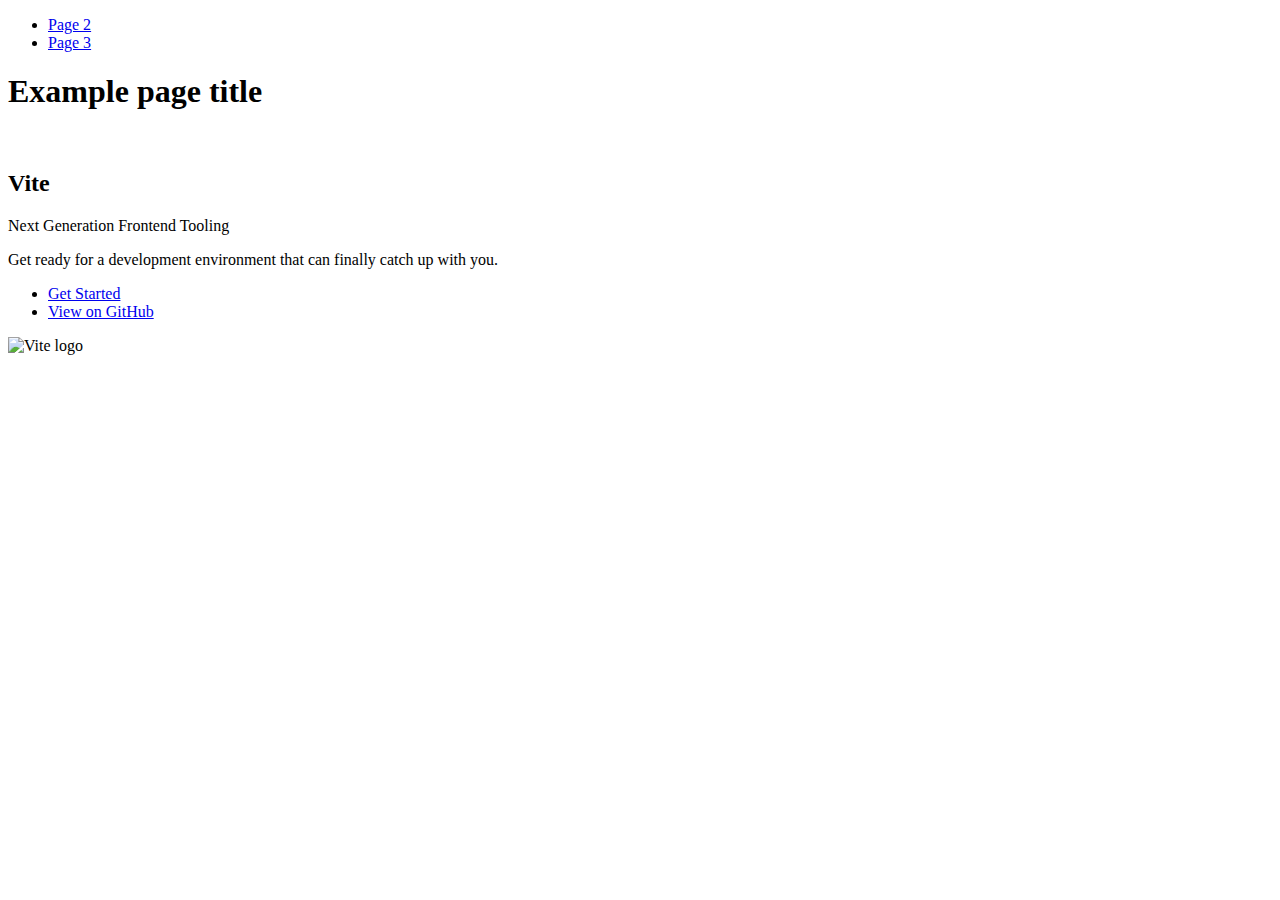
==== index.html @ a7f746b7 "Deploying to gh-pages from @ DaryPet/goit-js-hw-09@9b39e10b6f5b55d2a06d60b638e4048c117cd24c 🚀" ====
<!DOCTYPE html>
<html lang="en">
  <head>
    <meta charset="UTF-8" />
    <link rel="icon" type="image/svg+xml" href="/goit-js-hw-09/favicon.svg" />
    <meta name="viewport" content="width=device-width, initial-scale=1.0" />
    <title>Vanilla App Template</title>
    
    <script type="module" crossorigin src="/goit-js-hw-09/commonHelpers.js"></script>
    <link rel="stylesheet" href="/goit-js-hw-09/assets/index-10c40100.css">
  </head>
  <body>
    <header class="header">
  <nav class="nav">
    <ul class="nav-list">
      <li class="nav-item">
        <a href="./page-2.html" class="nav-link">Page 2</a>
      </li>

      <li class="nav-item">
        <a href="./page-3.html" class="nav-link">Page 3</a>
      </li>
    </ul>
  </nav>
</header>


    <section>
      <h1>Example page title</h1>
      <!-- Path to images as from index.html file -->
      <img src="/goit-js-hw-09/assets/javascript-8dac5379.svg" alt="" />
    </section>

    <!-- Loads the specified .html file -->
    <section class="vite-promo">
  <div class="container">
    <div class="wrapper">
      <h2 class="title">
        <span class="gradient">Vite</span>
      </h2>
      <p class="text">Next Generation Frontend Tooling</p>
      <p class="tagline">
        Get ready for a development environment that can finally catch up with
        you.
      </p>

      <ul class="actions">
        <li class="action">
          <a
            class="link"
            href="https://vitejs.dev/guide/"
            target="_blank"
            rel="noopener noreferrer"
            >Get Started</a
          >
        </li>
        <li class="action">
          <a
            class="link"
            href="https://github.com/vitejs/vite"
            target="_blank"
            rel="noopener noreferrer"
            >View on GitHub</a
          >
        </li>
      </ul>
    </div>

    <div class="thumb">
      <!-- Path to images as from index.html file -->
      <img
        class="pic"
        src="/goit-js-hw-09/assets/vite-logo-51249ca9.png"
        alt="Vite logo"
        width="640"
        height="640"
      />
    </div>
  </div>
</section>


    
  </body>
</html>
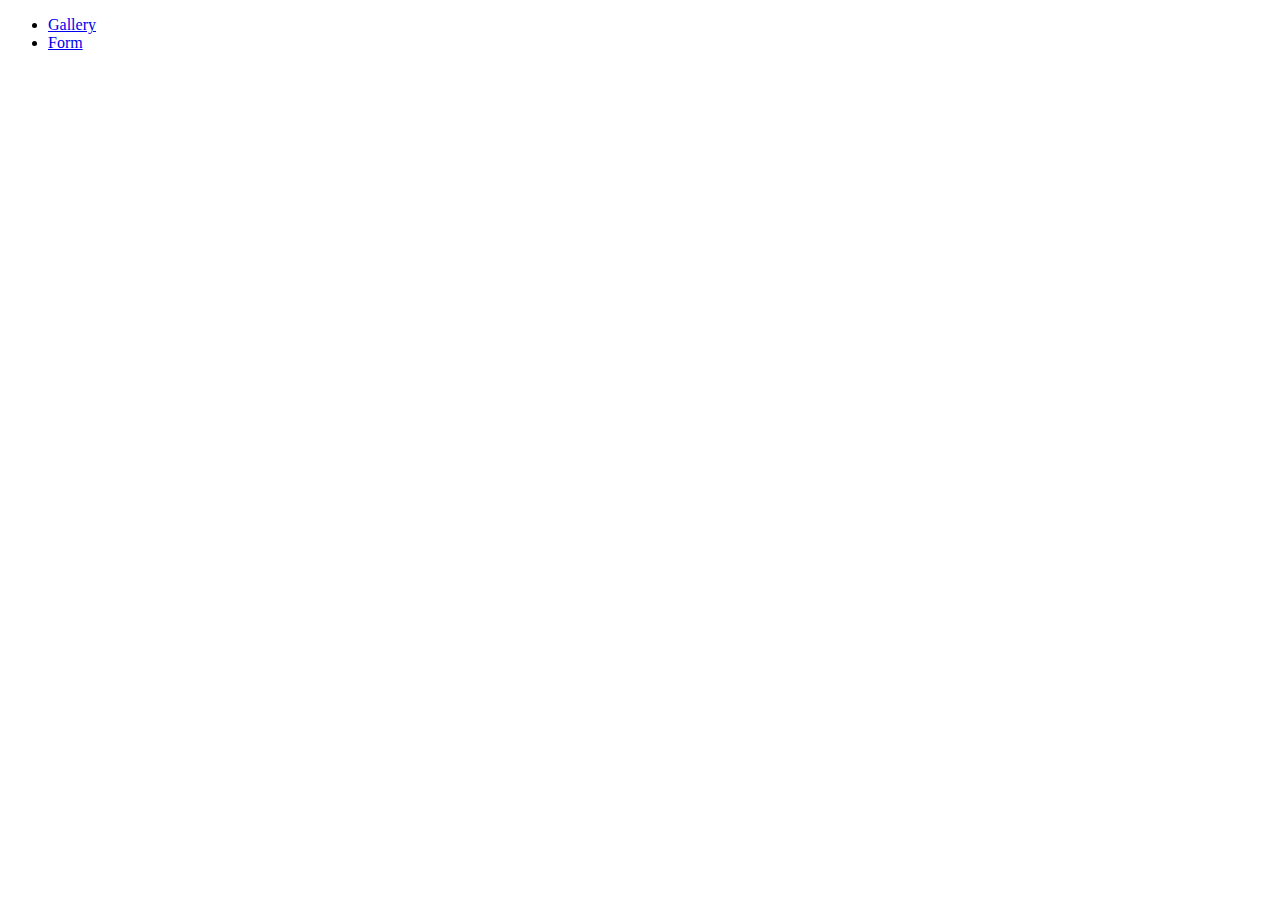
==== commit ed754b49: "Deploying to gh-pages from @ DaryPet/goit-js-hw-09@bdc1b6e3826cf648dac7a52bf69def9d6c1e1e14 🚀" ====
--- a/index.html
+++ b/index.html
@@ -4,81 +4,18 @@
     <meta charset="UTF-8" />
     <link rel="icon" type="image/svg+xml" href="/goit-js-hw-09/favicon.svg" />
     <meta name="viewport" content="width=device-width, initial-scale=1.0" />
-    <title>Vanilla App Template</title>
+    <title>goit-js-hw-09</title>
     
-    <script type="module" crossorigin src="/goit-js-hw-09/commonHelpers.js"></script>
-    <link rel="stylesheet" href="/goit-js-hw-09/assets/index-10c40100.css">
+    <script type="module" crossorigin src="/goit-js-hw-09/assets/styles-c6099703.js"></script>
+    <link rel="stylesheet" href="/goit-js-hw-09/assets/styles-dad77860.css">
   </head>
   <body>
-    <header class="header">
-  <nav class="nav">
-    <ul class="nav-list">
-      <li class="nav-item">
-        <a href="./page-2.html" class="nav-link">Page 2</a>
-      </li>
-
-      <li class="nav-item">
-        <a href="./page-3.html" class="nav-link">Page 3</a>
-      </li>
-    </ul>
-  </nav>
-</header>
-
-
-    <section>
-      <h1>Example page title</h1>
-      <!-- Path to images as from index.html file -->
-      <img src="/goit-js-hw-09/assets/javascript-8dac5379.svg" alt="" />
-    </section>
-
-    <!-- Loads the specified .html file -->
-    <section class="vite-promo">
-  <div class="container">
-    <div class="wrapper">
-      <h2 class="title">
-        <span class="gradient">Vite</span>
-      </h2>
-      <p class="text">Next Generation Frontend Tooling</p>
-      <p class="tagline">
-        Get ready for a development environment that can finally catch up with
-        you.
-      </p>
-
-      <ul class="actions">
-        <li class="action">
-          <a
-            class="link"
-            href="https://vitejs.dev/guide/"
-            target="_blank"
-            rel="noopener noreferrer"
-            >Get Started</a
-          >
-        </li>
-        <li class="action">
-          <a
-            class="link"
-            href="https://github.com/vitejs/vite"
-            target="_blank"
-            rel="noopener noreferrer"
-            >View on GitHub</a
-          >
-        </li>
+    <nav>
+      <ul>
+        <li><a href="./1-gallery.html">Gallery</a></li>
+        <li><a href="./2-form.html">Form</a></li>
       </ul>
-    </div>
-
-    <div class="thumb">
-      <!-- Path to images as from index.html file -->
-      <img
-        class="pic"
-        src="/goit-js-hw-09/assets/vite-logo-51249ca9.png"
-        alt="Vite logo"
-        width="640"
-        height="640"
-      />
-    </div>
-  </div>
-</section>
-
+    </nav>
 
     
   </body>
